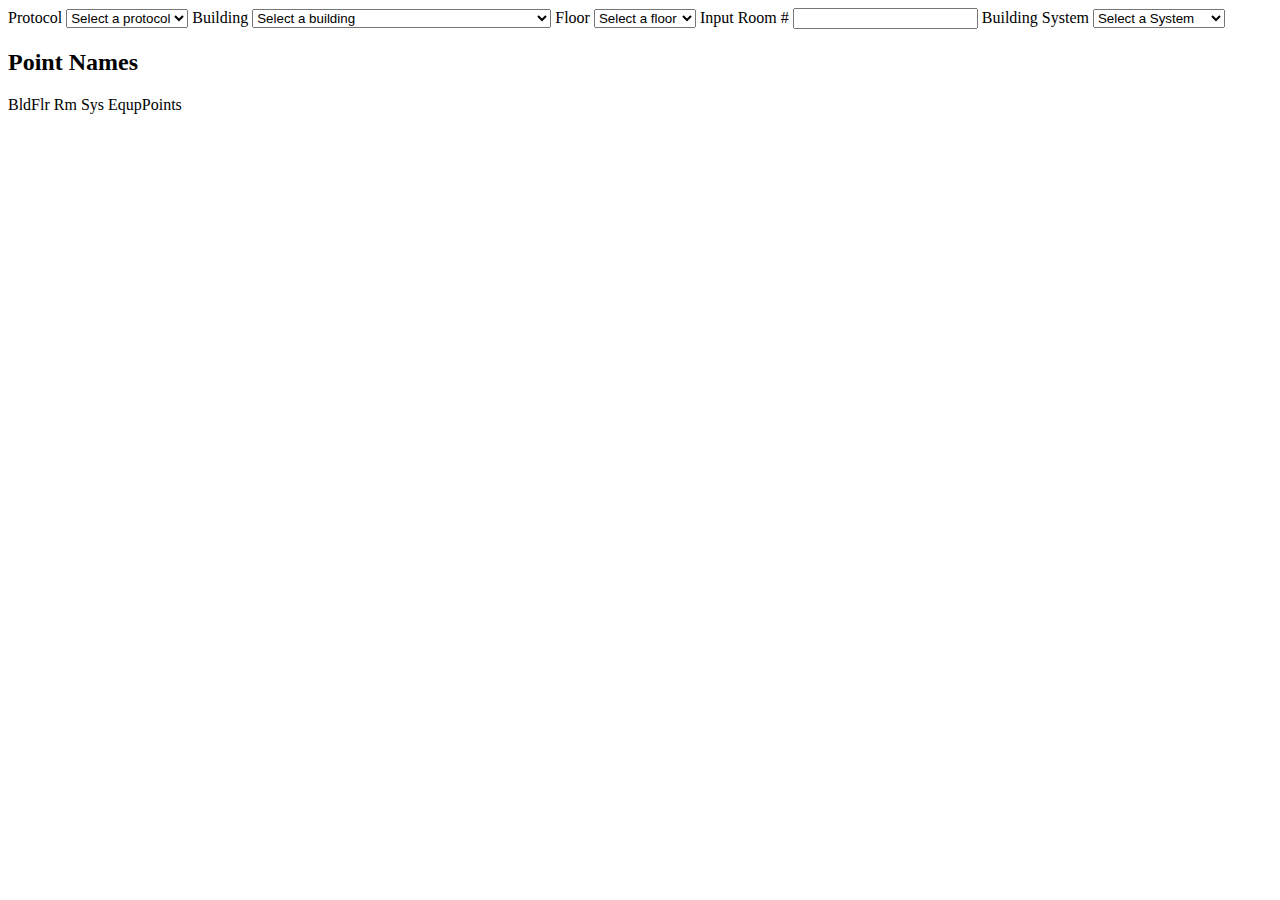
==== index.html @ 82627898 "Initial commit" ====
<!DOCTYPE html>
<html>
<head>
	<title>Point Names</title>
	<meta name="description" content="University Of Texas MD Anderson BAS Point Naming Standard">
	<meta charset="utf-8">
	<meta name="robots" content="index,follow">
	<link rel="icon" href="./P2X19H.ico">
	<meta name="viewport" content="width=device-width, initial-scale=1">
</head>
<body>
	<form action="#">		
		<!-- PROTOCOL -->
		<label  for="prot">Protocol</label>
		<select name="protocol" id="prot" onchange="protUpdate()"></select>
		<!-- BUILDING -->
		<label for="build">Building</label>
		<select name="building" id="build" onchange="buildUpdate()"></select>
		<!-- FLOOR -->
		<label for="flr">Floor</label>
		<select name="floor" id="flr" onchange="flrUpdate()"></select>
		<!-- ROOM -->
		<label for="rm">Input Room #</label>
		<input type="text" name="room" id="rm" maxlength="6" autocomplete="off" onblur="rmUpdate()" onkeyup="rmKey(this)">
		<!-- SYSTEM -->
		<label for="sys">Building System</label>
		<select name="system" id="sys" onchange="sysUpdate()"></select>
		<!-- SYSTEM ID -->
		<label for="sysId" id="sysIdLbl">Input Air Handling Unit #</label>
		<input type="text" name="systemId" id="sysId" maxlength="6" autocomplete="off" onblur="sysIdUpdate()" onkeyup="sysKey(this)">
		<!-- EQUIPMENT -->
		<label for="equip" id="equipLbl">Select Equipment</label>
		<select name="equipment" id="equip" onchange="sysEqUpdate()"></select>
	</form>	
	<h2>Point Names</h2>
		<p id="pnt"></p>	
	<script src="index.js"></script>
</body>
</html>
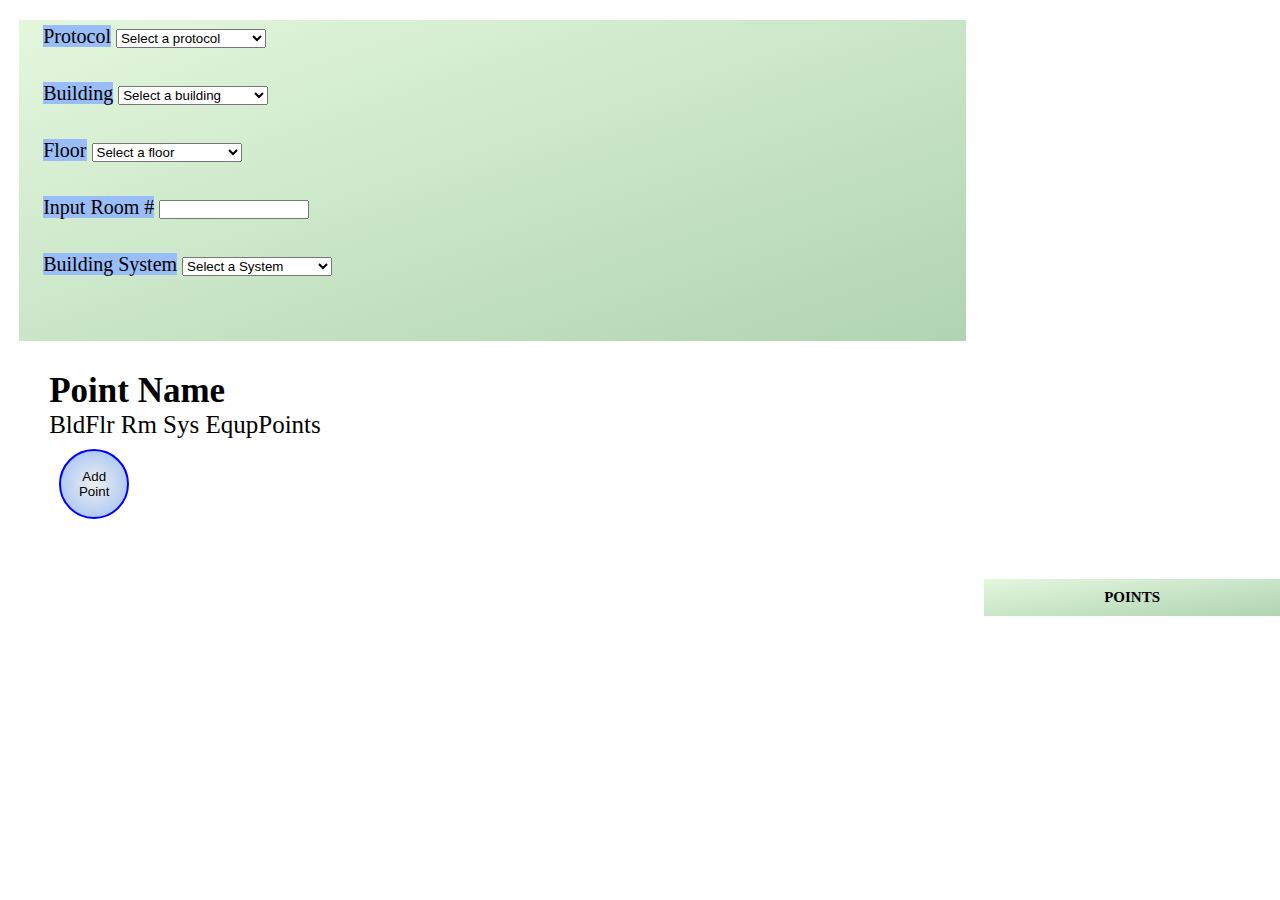
==== commit 20f995b9: "Added styling and functionality to main page. Created side bar with points added and anchor tags to " ====
--- a/index.html
+++ b/index.html
@@ -4,36 +4,44 @@
 	<title>Point Names</title>
 	<meta name="description" content="University Of Texas MD Anderson BAS Point Naming Standard">
 	<meta charset="utf-8">
-	<meta name="robots" content="index,follow">
+	<meta name="robots" content="index,follow">	
+	<meta name="viewport" content="width=device-width, initial-scale=1">
 	<link rel="icon" href="./P2X19H.ico">
-	<meta name="viewport" content="width=device-width, initial-scale=1">
+	<link rel="stylesheet" type="text/css" href="./style.css">
 </head>
 <body>
-	<form action="#">		
-		<!-- PROTOCOL -->
-		<label  for="prot">Protocol</label>
-		<select name="protocol" id="prot" onchange="protUpdate()"></select>
-		<!-- BUILDING -->
-		<label for="build">Building</label>
-		<select name="building" id="build" onchange="buildUpdate()"></select>
-		<!-- FLOOR -->
-		<label for="flr">Floor</label>
-		<select name="floor" id="flr" onchange="flrUpdate()"></select>
-		<!-- ROOM -->
-		<label for="rm">Input Room #</label>
-		<input type="text" name="room" id="rm" maxlength="6" autocomplete="off" onblur="rmUpdate()" onkeyup="rmKey(this)">
-		<!-- SYSTEM -->
-		<label for="sys">Building System</label>
-		<select name="system" id="sys" onchange="sysUpdate()"></select>
-		<!-- SYSTEM ID -->
-		<label for="sysId" id="sysIdLbl">Input Air Handling Unit #</label>
-		<input type="text" name="systemId" id="sysId" maxlength="6" autocomplete="off" onblur="sysIdUpdate()" onkeyup="sysKey(this)">
-		<!-- EQUIPMENT -->
-		<label for="equip" id="equipLbl">Select Equipment</label>
-		<select name="equipment" id="equip" onchange="sysEqUpdate()"></select>
-	</form>	
-	<h2>Point Names</h2>
-		<p id="pnt"></p>	
+	<section>
+		<form action="#" class="selector">
+			<ul>
+				<!-- PROTOCOL -->
+				<li><label id="protLbl" for="prot" class="">Protocol</label><select name="protocol" id="prot" onchange="protUpdate()"></select></li>
+				<!-- BUILDING -->			
+				<li><label id="buildLbl" for="build" class="">Building</label><select name="building" id="build" onchange="buildUpdate()"></select></li>
+				<!-- FLOOR -->			
+				<li><label id="flrLbl" for="flr" class="">Floor</label><select name="floor" id="flr" onchange="flrUpdate()"></select></li>
+				<!-- ROOM -->			
+				<li><label id="rmLbl" for="rm" class="">Input Room #</label><input type="text" name="room" id="rm" maxlength="6" autocomplete="off" onblur="rmUpdate()" onkeyup="rmKey(this)"></li>
+				<!-- SYSTEM -->			
+				<li><label id="sysLbl" for="sys" class="">Building System</label><select name="system" id="sys" onchange="sysUpdate()"></select></li>
+				<!-- SYSTEM ID -->			
+				<li><label for="sysId" id="sysIdLbl">Input Air Handling Unit #</label><input type="text" name="systemId" id="sysId" maxlength="6" autocomplete="off" onblur="sysIdUpdate()" onkeyup="sysKey(this)"></li>
+				<!-- EQUIPMENT -->			
+				<li><label for="equip" class="" id="equipLbl">Select Equipment</label><select name="equipment" id="equip" onchange="sysEqUpdate()"></select></li>
+			</ul>
+		</form>	
+		<form action="#" class="example">
+			<h2>Point Name</h2>
+				<p id="pnt"></p>
+			<button type="button" id="add" onclick="buttonClick()">Add Point</button>
+		</form>
+	</section>
+	<aside>
+		<form action="#" class="built">
+			<!-- Shopping Cart Style Sidebar -->
+			<h2>POINTS</h2>
+				<ul id="builtPointsList"></ul>
+		</form>
+	</aside>
 	<script src="index.js"></script>
 </body>
 </html>--- a/style.css
+++ b/style.css
@@ -0,0 +1,97 @@
+* {
+	margin: 0;
+	padding: 0;
+	box-sizing: border-box;
+	
+}
+
+html{
+	font-size: 62.5%;	
+}
+
+section {
+	float: left;
+	margin: 0 1.5%;
+	width: 74%;	
+}
+
+.selector {	
+	background-image: linear-gradient(to bottom right, rgb(228, 247, 220), rgb(176, 212, 179));
+	width: 100%;
+}
+.selector li {
+	margin: 2rem;	
+	padding: 0.4rem;
+	font-size: 2rem;	
+	list-style: none;
+
+}
+.selector label {
+	background: rgb(153, 189, 247);	
+}
+
+.selector label.red {
+	background: rgb(235, 52, 52);	
+}
+
+.selector select {
+	margin: 0.5rem;
+	width: 15rem;
+}
+
+.selector input {
+	margin: 0.5rem;
+	width: 15rem;
+}
+
+.example h2 {
+	font-size: 3.5rem;
+	font-weight: bold;
+}
+
+.example {
+	font-size: 2.5rem;
+	margin: 3rem;
+}
+
+button {
+	margin: 1rem;
+	padding: .5rem .5rem;	
+	border: 0.2rem solid blue;
+	height: 7rem;
+	width: 7rem;
+	border-radius: 50%;
+	background-image: radial-gradient(rgba(153, 189, 247,0), rgba(153, 189, 247,1));
+	}
+
+button.red:focus {
+	background-image: radial-gradient(rgba(235, 52, 52,0), rgba(235, 52, 52,1));
+	border: 0.2rem solid red;
+}
+
+button.green:focus {
+	background-image: radial-gradient(rgba(2, 212, 23,0), rgba(2, 212, 23,1));
+	border: 0.2rem solid green;
+}
+
+aside {
+	float: right;
+	margin: 0 1.5%
+	width: 20%;
+}
+
+.built {
+	background-image: linear-gradient(to bottom right, rgb(228, 247, 220), rgb(176, 212, 179));
+	width: 100%;
+}
+
+.built h2 {
+	margin: 2rem;
+	padding: 1rem 10rem;
+}
+
+.built li {
+	margin: .15rem;	
+	padding: 0rem 5rem;
+	font-size: 1.3rem;	
+	list-style: none;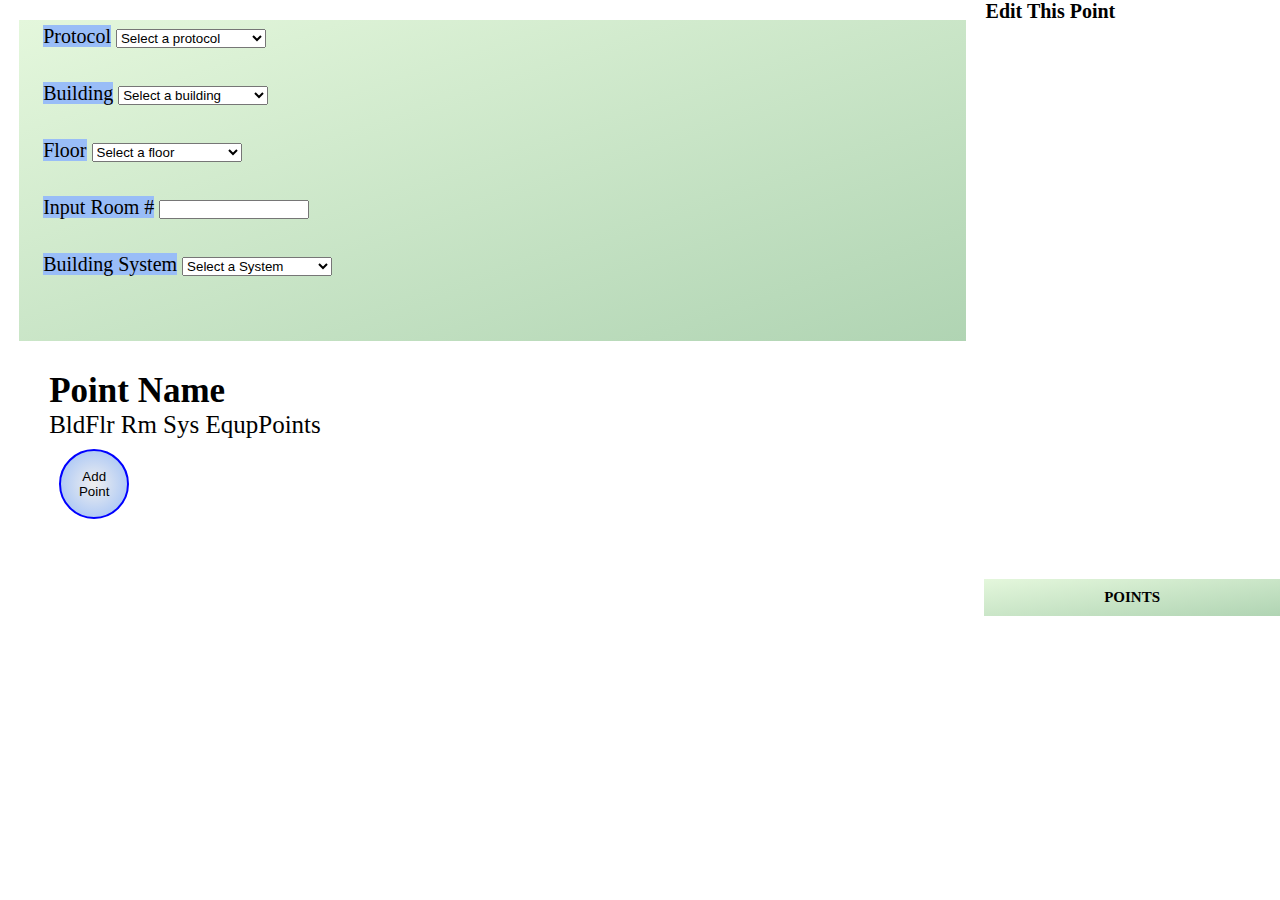
==== commit 06f5a592: "Made first changes to change to same page edit menu" ====
--- a/index.html
+++ b/index.html
@@ -42,6 +42,9 @@
 				<ul id="builtPointsList"></ul>
 		</form>
 	</aside>
+	<div>
+		<h1>Edit This Point</h1>
+	</div>
 	<script src="index.js"></script>
 </body>
 </html>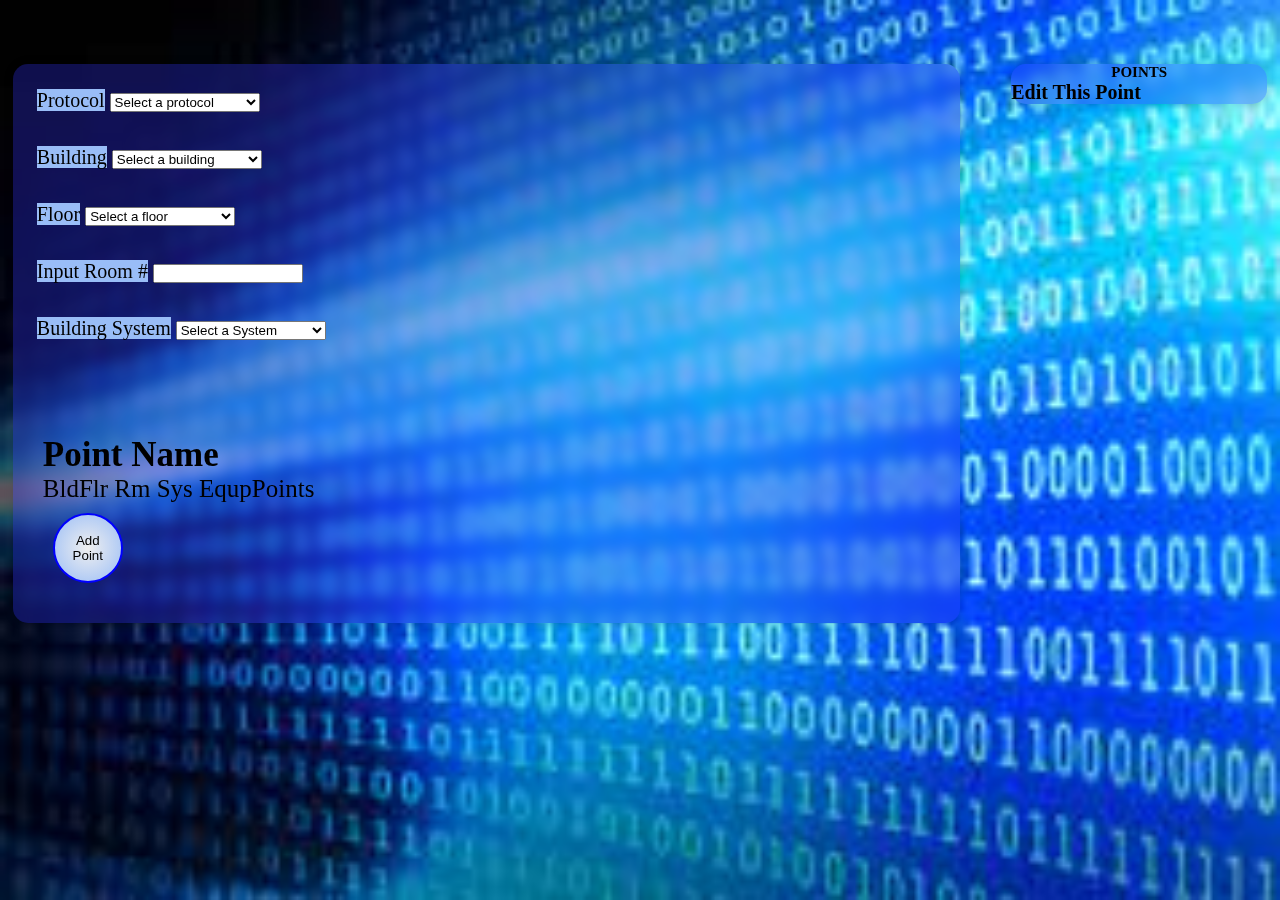
==== commit 6cd926ef: "Changed site background, and added frosted glass backgroun to selection and built" ====
--- a/index.html
+++ b/index.html
@@ -10,7 +10,9 @@
 	<link rel="stylesheet" type="text/css" href="./style.css">
 </head>
 <body>
+	<!-- Main selection section -->	
 	<section>
+		<div class="sel">
 		<form action="#" class="selector">
 			<ul>
 				<!-- PROTOCOL -->
@@ -29,22 +31,29 @@
 				<li><label for="equip" class="" id="equipLbl">Select Equipment</label><select name="equipment" id="equip" onchange="sysEqUpdate()"></select></li>
 			</ul>
 		</form>	
+		
 		<form action="#" class="example">
 			<h2>Point Name</h2>
 				<p id="pnt"></p>
 			<button type="button" id="add" onclick="buttonClick()">Add Point</button>
 		</form>
+		</div>
 	</section>
+
+	<!-- Shopping cart preview of built points -->
 	<aside>
 		<form action="#" class="built">
 			<!-- Shopping Cart Style Sidebar -->
 			<h2>POINTS</h2>
 				<ul id="builtPointsList"></ul>
-		</form>
-	</aside>
+		</form>	
+
+	<!-- Slide out frosted glass Edit Menu -->
 	<div>
 		<h1>Edit This Point</h1>
 	</div>
+
+	</aside>
 	<script src="index.js"></script>
 </body>
 </html>--- a/style.css
+++ b/style.css
@@ -9,22 +9,29 @@
 	font-size: 62.5%;	
 }
 
-section {
-	float: left;
-	margin: 0 1.5%;
-	width: 74%;	
+body {
+	background: url("blueBackground.png") no-repeat;
+	background-size: cover;
+	background-attachment: fixed;
+	height: 100vh;
 }
 
-.selector {	
-	background-image: linear-gradient(to bottom right, rgb(228, 247, 220), rgb(176, 212, 179));
-	width: 100%;
+.sel {
+	float: left;
+	margin: 5% 1%;
+	width: 74%;
+	min-width: max-content;
+	box-shadow: 0 0 1rem 0 rgba(0, 0, 0, .2);
+	border-radius: 1.5rem;
+	background-color: rgba(50, 50, 255, .3);
+	backdrop-filter: blur(.7rem);
 }
+
 .selector li {
 	margin: 2rem;	
 	padding: 0.4rem;
 	font-size: 2rem;	
 	list-style: none;
-
 }
 .selector label {
 	background: rgb(153, 189, 247);	
@@ -76,22 +83,29 @@
 
 aside {
 	float: right;
-	margin: 0 1.5%
+	margin: 5% 1%;
 	width: 20%;
+	min-width: max-content;
+	box-shadow: 0 0 1rem 0 rgba(0, 0, 0, .2);
+	border-radius: 1.5rem;
+	background-color: rgba(50, 50, 255, .3);
+	backdrop-filter: blur(.7rem);
 }
 
-.built {
+/*.built {
 	background-image: linear-gradient(to bottom right, rgb(228, 247, 220), rgb(176, 212, 179));
 	width: 100%;
-}
+}*/
 
-.built h2 {
-	margin: 2rem;
-	padding: 1rem 10rem;
+.built h2{
+	display: flex;
+	justify-content: center;
 }
 
 .built li {
 	margin: .15rem;	
-	padding: 0rem 5rem;
+	padding: 0rem 1rem;
 	font-size: 1.3rem;	
-	list-style: none;+	list-style: none;
+	display: flex;
+	justify-content: center;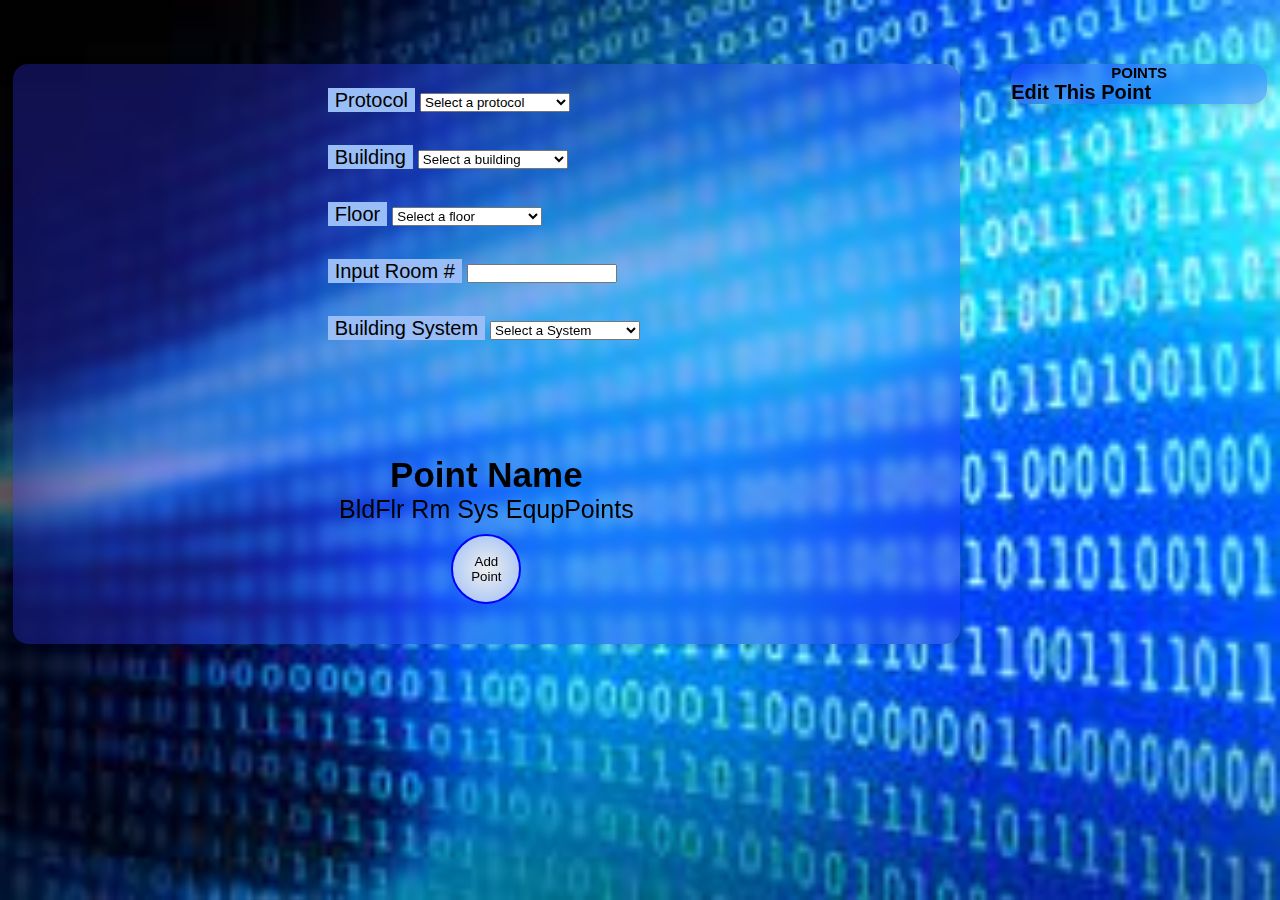
==== commit ab5e5c34: "Centered Selection" ====
--- a/index.html
+++ b/index.html
@@ -35,7 +35,9 @@
 		<form action="#" class="example">
 			<h2>Point Name</h2>
 				<p id="pnt"></p>
+			<div>
 			<button type="button" id="add" onclick="buttonClick()">Add Point</button>
+			</div>
 		</form>
 		</div>
 	</section>
@@ -49,10 +51,9 @@
 		</form>	
 
 	<!-- Slide out frosted glass Edit Menu -->
-	<div>
-		<h1>Edit This Point</h1>
-	</div>
-
+		<div>
+			<h1>Edit This Point</h1>
+		</div>
 	</aside>
 	<script src="index.js"></script>
 </body>
--- a/style.css
+++ b/style.css
@@ -6,7 +6,8 @@
 }
 
 html{
-	font-size: 62.5%;	
+	font-size: 62.5%;
+	font-family: 'Trebuchet MS', sans-serif;
 }
 
 body {
@@ -27,6 +28,11 @@
 	backdrop-filter: blur(.7rem);
 }
 
+.selector {
+	display: flex;
+	justify-content: center;
+}
+
 .selector li {
 	margin: 2rem;	
 	padding: 0.4rem;
@@ -34,11 +40,13 @@
 	list-style: none;
 }
 .selector label {
-	background: rgb(153, 189, 247);	
+	background: rgb(153, 189, 247);
+	padding: 0.1rem 0.7rem;
 }
 
 .selector label.red {
 	background: rgb(235, 52, 52);	
+	padding: 0.1rem 0.7rem;
 }
 
 .selector select {
@@ -51,17 +59,29 @@
 	width: 15rem;
 }
 
-.example h2 {
-	font-size: 3.5rem;
-	font-weight: bold;
-}
-
 .example {
 	font-size: 2.5rem;
 	margin: 3rem;
 }
 
-button {
+.example h2 {
+	font-size: 3.5rem;
+	font-weight: bold;
+	display: flex;
+	justify-content: center;
+}
+
+.example p {	
+	display: flex;
+	justify-content: center;
+}
+
+.example div {	
+	display: flex;
+	justify-content: center;
+}
+
+button {	
 	margin: 1rem;
 	padding: .5rem .5rem;	
 	border: 0.2rem solid blue;
@@ -106,6 +126,16 @@
 	margin: .15rem;	
 	padding: 0rem 1rem;
 	font-size: 1.3rem;	
-	list-style: none;
+	list-style: none;	
 	display: flex;
-	justify-content: center;+	justify-content: center;
+}
+
+.built a {
+	color: rgb(0, 0, 0);
+	text-decoration: none;
+}
+/*
+aside div {
+	visibility: hidden;
+}*/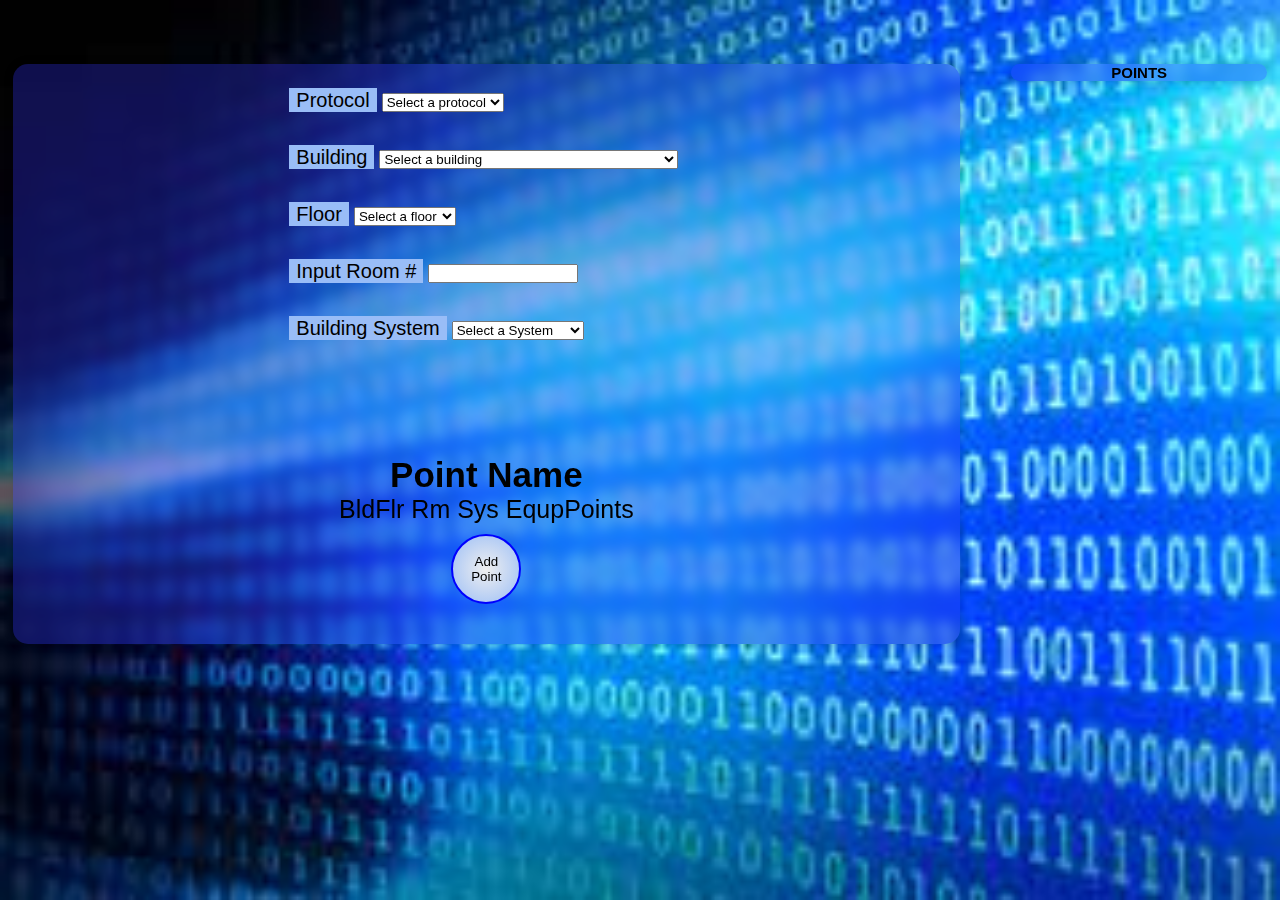
==== commit c3fdb5fa: "Addressed Edit Menu popup modal" ====
--- a/index.html
+++ b/index.html
@@ -49,12 +49,16 @@
 			<h2>POINTS</h2>
 				<ul id="builtPointsList"></ul>
 		</form>	
-
+	</aside>
 	<!-- Slide out frosted glass Edit Menu -->
-		<div>
-			<h1>Edit This Point</h1>
+	<div class="modal">
+		<div class="editMenu">
+			<!-- <h1>Edit This Point</h1> -->
+			<p id="editPnt"></p>
+			<button onclick="editCancel()">CANCEL</button>
+			<button onclick="editDelete()">DELETE</button>
 		</div>
-	</aside>
+	</div>	
 	<script src="index.js"></script>
 </body>
 </html>--- a/style.css
+++ b/style.css
@@ -51,7 +51,7 @@
 
 .selector select {
 	margin: 0.5rem;
-	width: 15rem;
+	width: max-content	
 }
 
 .selector input {
@@ -89,6 +89,7 @@
 	width: 7rem;
 	border-radius: 50%;
 	background-image: radial-gradient(rgba(153, 189, 247,0), rgba(153, 189, 247,1));
+	cursor: pointer;
 	}
 
 button.red:focus {
@@ -135,7 +136,50 @@
 	color: rgb(0, 0, 0);
 	text-decoration: none;
 }
-/*
-aside div {
-	visibility: hidden;
-}*/+
+.modal {
+	background: rgba(0, 0, 0, 0.8);
+	position: fixed;
+	left: 0;
+	top: 0;
+	height: 100%;
+	width: 100%;
+	opacity: 0;
+	pointer-events: none;
+	transition: all 0.3s ease-out;
+}
+
+.modal.open {
+	opacity: 1;
+	pointer-events: all;
+}
+
+.editMenu {
+	position: absolute;
+	height: 70%;
+	top: 50%;
+	left: 50%;
+	min-width: max-content;
+	transform: translate(-50%, -50%) scale(0.5);
+	transition: all 0.3s ease-out;
+}
+
+.editMenu {	
+	transform: translate(-50%, -50%) scale(1);
+}
+
+.editMenu p {
+	color: white;
+	background: rgba(255, 0, 0, 0.5);
+	font-size: 3rem;
+	position: absolute;
+	top: 10%;
+	left: 50%;
+	transform: translate(-50%, -5%);
+	transition: all 0.3s ease-out;
+}
+
+.editMenu button {
+	position: relative;
+	top: 15%;
+}